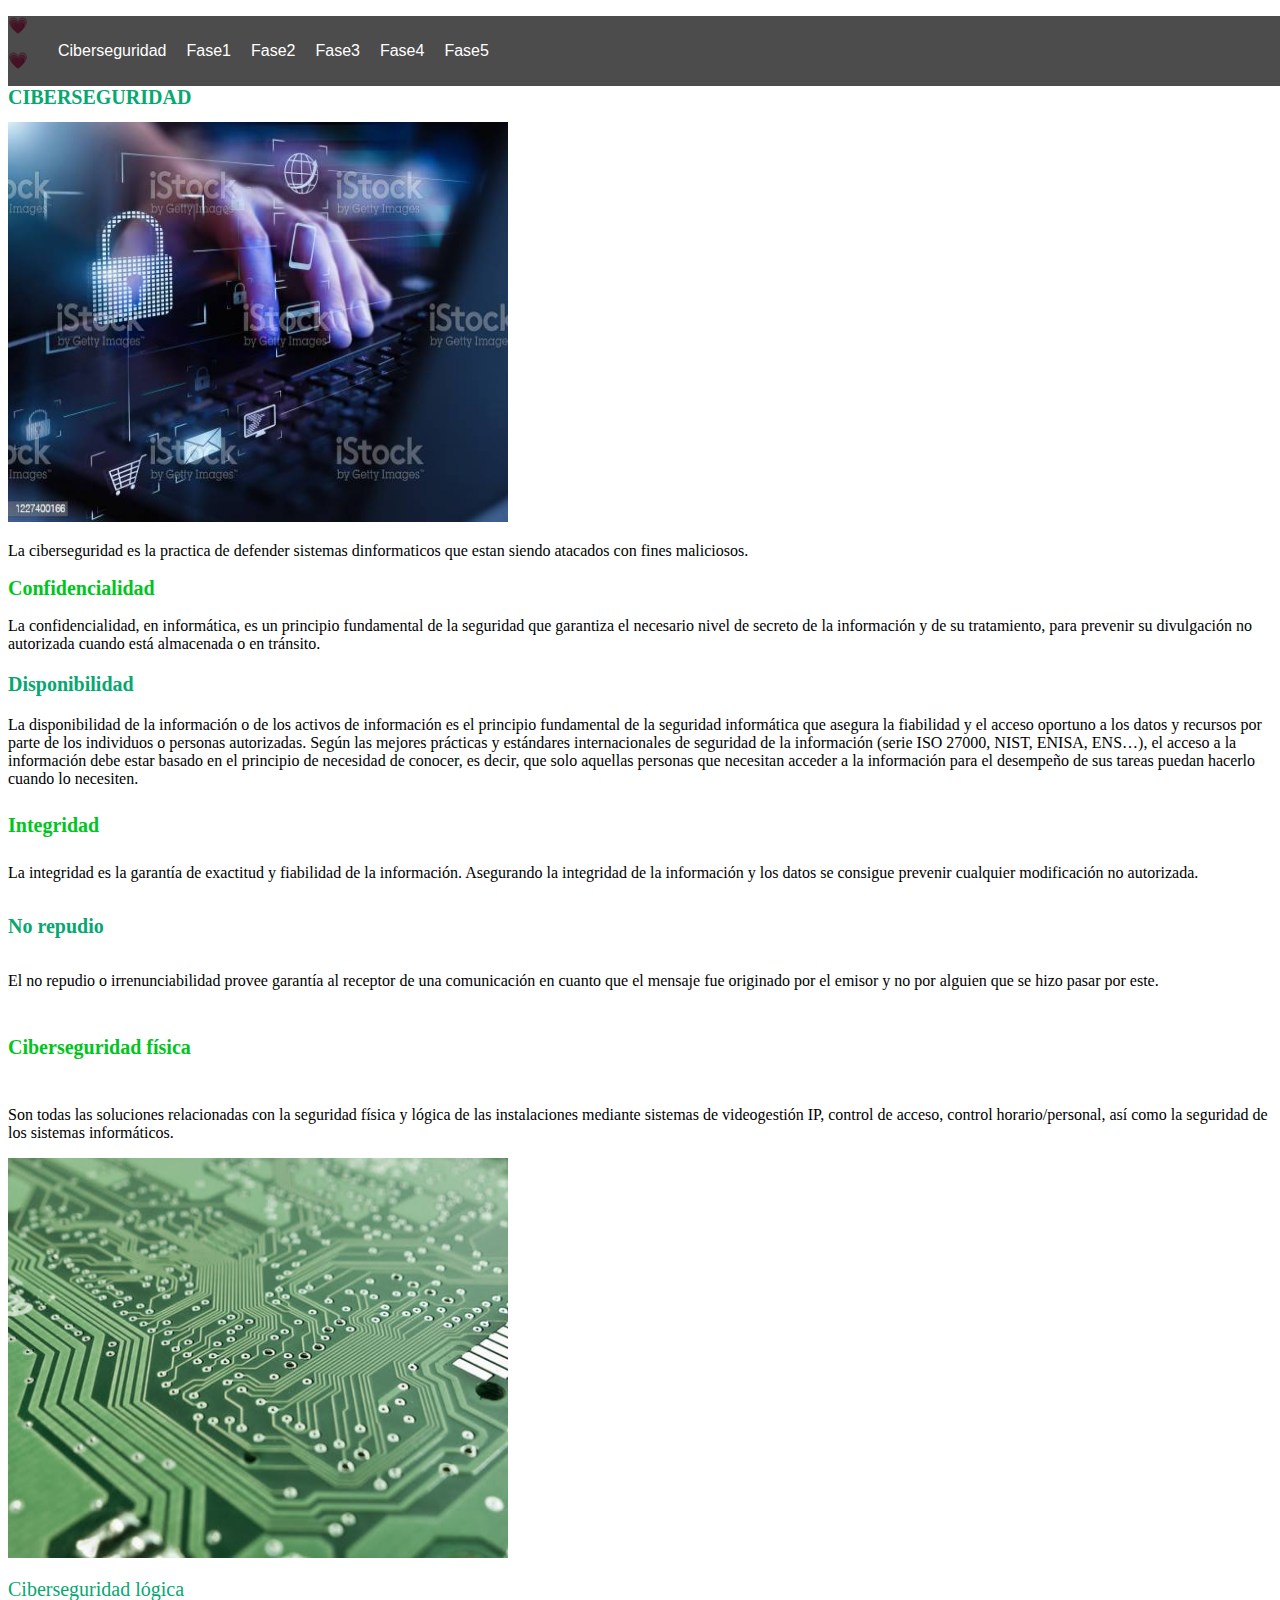
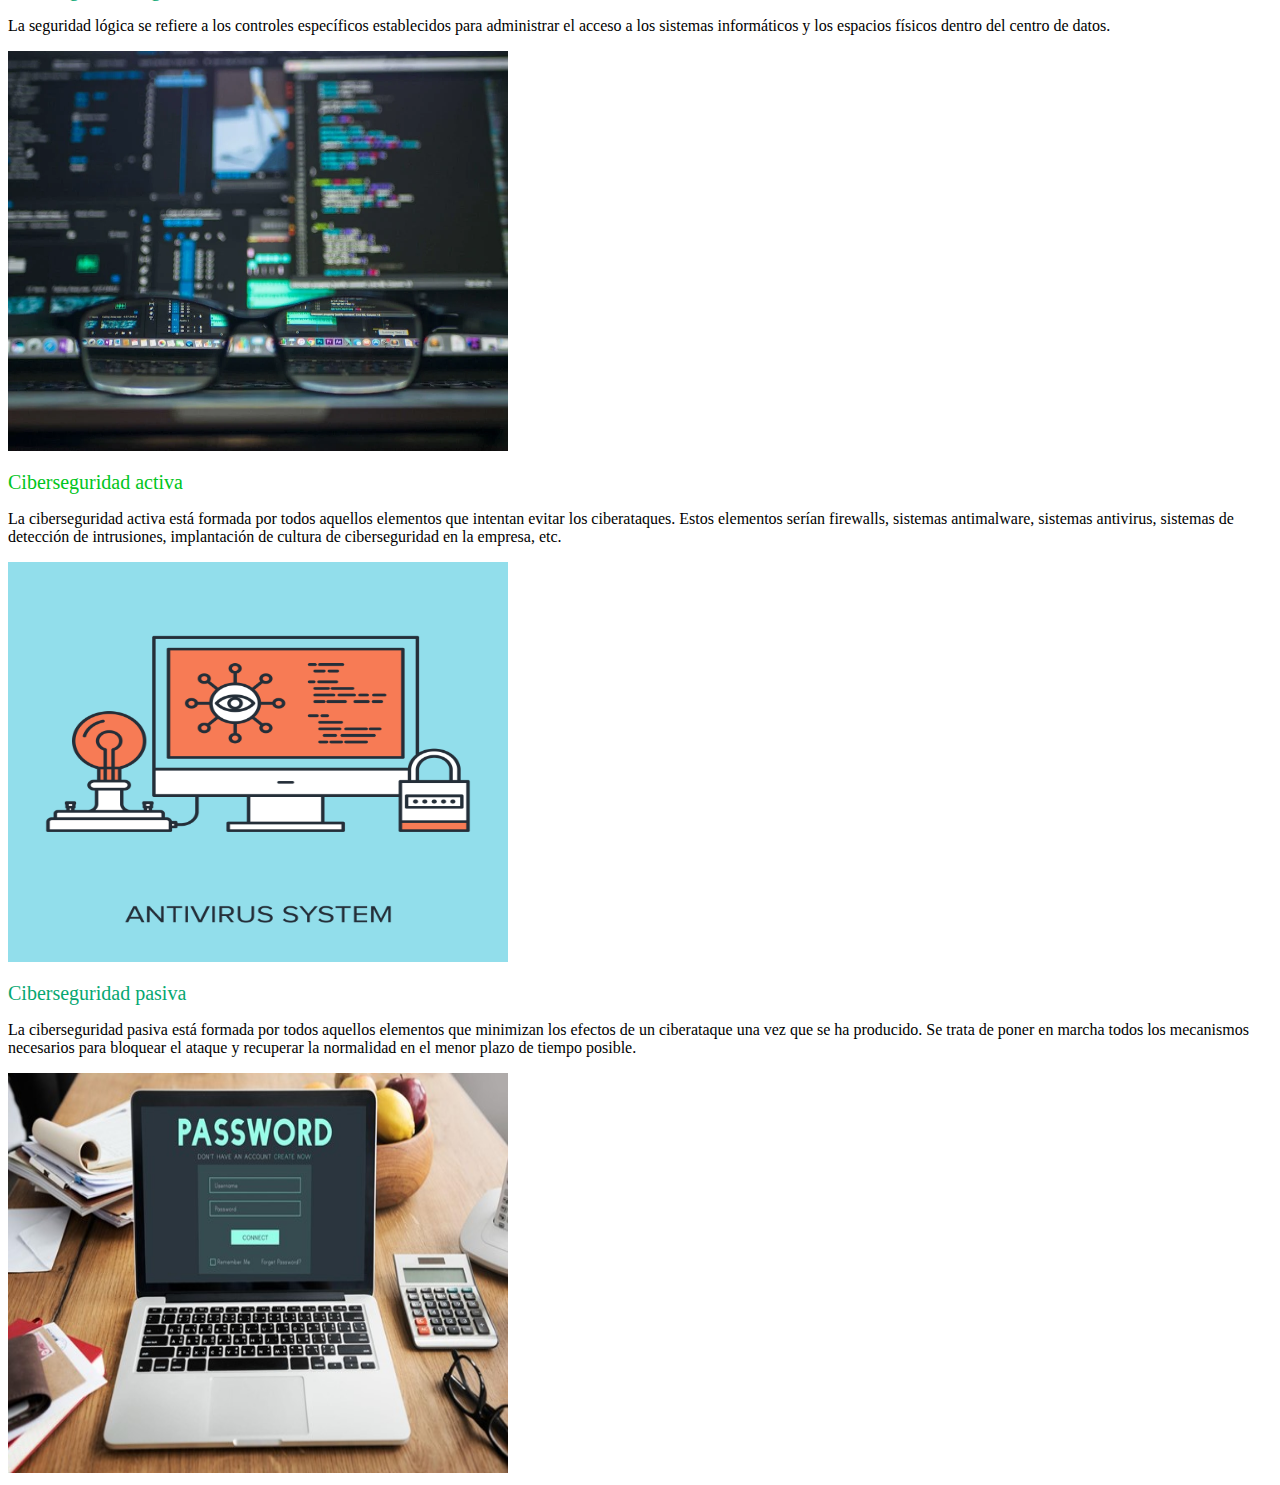
==== template/index.html @ 8c55225d "Ciberseguridad" ====
<!DOCTYPE html>
<html lang="es">
<head>
    <meta charset="UTF-8">
    <meta http-equiv="X-UA-Compatible" content="IE=edge">
    <meta name="viewport" content="width=device-width, initial-scale=1.0">
    <title>Document</title>
    <link rel="stylesheet" href="../style/index.css" type="text/css"/>
</head>
<body>
    <header>
        <nav>
            <ul>
                <li><a href="file:///C:/Users/alumnado/Documents/GitHub/Pagina-web/template/index.html">Ciberseguridad</a></li>
                <li><a href="file:///C:/Users/alumnado/Documents/GitHub/Pagina-web/template/Fase 1.html">Fase1</a></li>
                <li><a href="file:///C:/Users/alumnado/Documents/GitHub/Pagina-web/template/Fase 2.html">Fase2</a></li>
                <li><a href="file:///C:/Users/alumnado/Documents/GitHub/Pagina-web/template/Fase 3.html">Fase3</a></li>
                <li><a href="file:///C:/Users/alumnado/Documents/GitHub/Pagina-web/template/Fase 4.html">Fase4</a></li>
                <li><a href="file:///C:/Users/alumnado/Documents/GitHub/Pagina-web/template/Fase 5.html">Fase5</a></li>
            </ul>
        </nav>
    </header>
    <p>&#128151;</p>
    <p>&#128151;</p>
    <h1>CIBERSEGURIDAD</h1>
    <img src="../static/ciberseguridad.jpg" style="width:500px;height:400px;">
    <p>La ciberseguridad es la practica de defender sistemas dinformaticos que estan siendo atacados con fines maliciosos. </p>
    <p></p>
    <h2>Confidencialidad</h2>
    <p>La confidencialidad, en informática, es un principio fundamental de la seguridad que garantiza el necesario nivel de secreto de la información y de su tratamiento, para prevenir su divulgación no autorizada cuando está almacenada o en tránsito.</p>
    <p></p>
    <h3>Disponibilidad</h3>
    <p>La disponibilidad de la información o de los activos de información es el principio fundamental de la seguridad informática que asegura la fiabilidad y el acceso oportuno a los datos y recursos por parte de los individuos o personas autorizadas. Según las mejores prácticas y estándares internacionales de seguridad de la información (serie ISO 27000, NIST, ENISA, ENS…), el acceso a la información debe estar basado en el principio de necesidad de conocer, es decir, que solo aquellas personas que necesitan acceder a la información para el desempeño de sus tareas puedan hacerlo cuando lo necesiten.</p> 
    <p></p>
    <h4>Integridad</h4>
    <p>La integridad es la garantía de exactitud y fiabilidad de la información. Asegurando la integridad de la información y los datos se consigue prevenir cualquier modificación no autorizada.</p>
    <p></p>
    <h5>No repudio</h5>
    <p>El no repudio o irrenunciabilidad provee garantía al receptor de una comunicación en cuanto que el mensaje fue originado por el emisor y no por alguien que se hizo pasar por este.</p>
    <p></p>
    <h6>Ciberseguridad física</h6>
    <p>Son todas las soluciones relacionadas con la seguridad física y lógica de las instalaciones mediante sistemas de videogestión IP, control de acceso, control horario/personal, así como la seguridad de los sistemas informáticos.</p>
    <img src="../static/ciberseguridad fisica.jpeg" style="width:500px;height:400px;">
    <p></p>
    <h7>Ciberseguridad lógica</h7>
    <p>La seguridad lógica se refiere a los controles específicos establecidos para administrar el acceso a los sistemas informáticos y los espacios físicos dentro del centro de datos.</p>
    <img src="../static/ciberseguridad logica.webp" style="width:500px;height:400px;">
    <p></p>
    <h8>Ciberseguridad activa</h8>
    <p>La ciberseguridad activa está formada por todos aquellos elementos que intentan evitar los ciberataques. Estos elementos serían firewalls, sistemas antimalware, sistemas antivirus, sistemas de detección de intrusiones, implantación de cultura de ciberseguridad en la empresa, etc.</p>
    <img src="../static/ciberseguridad activa.jpg" style="width:500px;height:400px;">
    <p></p>
    <h9>Ciberseguridad pasiva</h9>
    <p>La ciberseguridad pasiva está formada por todos aquellos elementos que minimizan los efectos de un ciberataque una vez que se ha producido. Se trata de poner en marcha todos los mecanismos necesarios para bloquear el ataque y recuperar la normalidad en el menor plazo de tiempo posible.</p>
    <img src="../static/ciberseguridad pasiva.jpg" style="width:500px;height:400px;">
</body>
</html>
---- style/index.css ----
header {
    background: rgba(0,0,0,0.7);
    width: 100%;
    position: absolute;
    z-index: 100;
    }
    
    nav {
    float: left;
    }
    
    nav ul {
    list-style: none;
    overflow: hidden;
    }
    
    nav ul li {
    float: left;
    font-family: Arial, sans-serif;
    font-size: 16px;
    }
    nav ul li a {
    display: block;
    padding: 10px;
    color: #fff;
    text-decoration: none;
    }
    nav ul li:hover {
    background: #be16be;
    }

    h1 {color: rgb(6, 167, 113); font-size: 20px;}
    h2 {color: rgb(0, 197, 33);font-size: 20px;}
    h3 {color: rgb(6, 167, 113);font-size: 20px;}
    h4 {color: rgb(0, 197, 33);font-size: 20px;}
    h5 {color: rgb(6, 167, 113);font-size: 20px;}
    h6 {color: rgb(0, 197, 33);font-size: 20px;}
    h7 {color: rgb(6, 167, 113);font-size: 20px;}
    h8 {color: rgb(0, 197, 33);font-size: 20px;}
    h9 {color: rgb(6, 167, 113);font-size: 20px;}
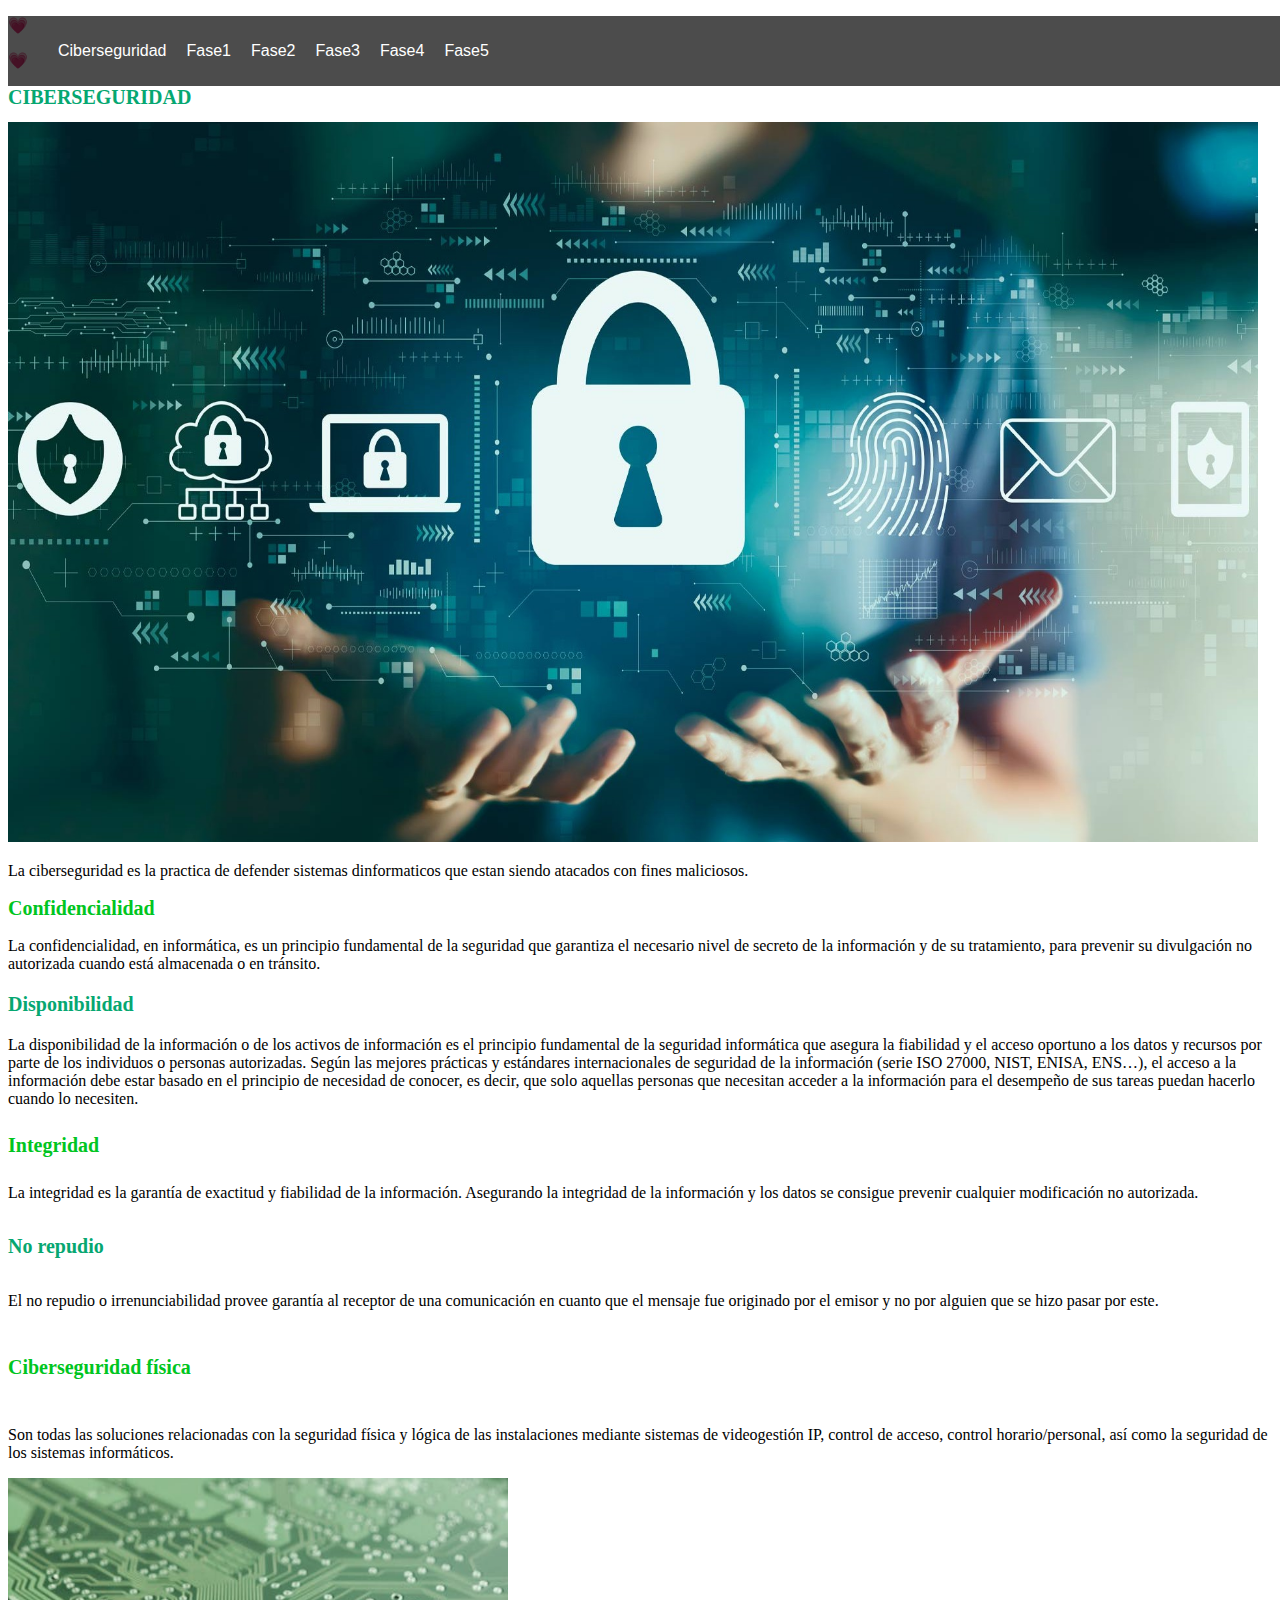
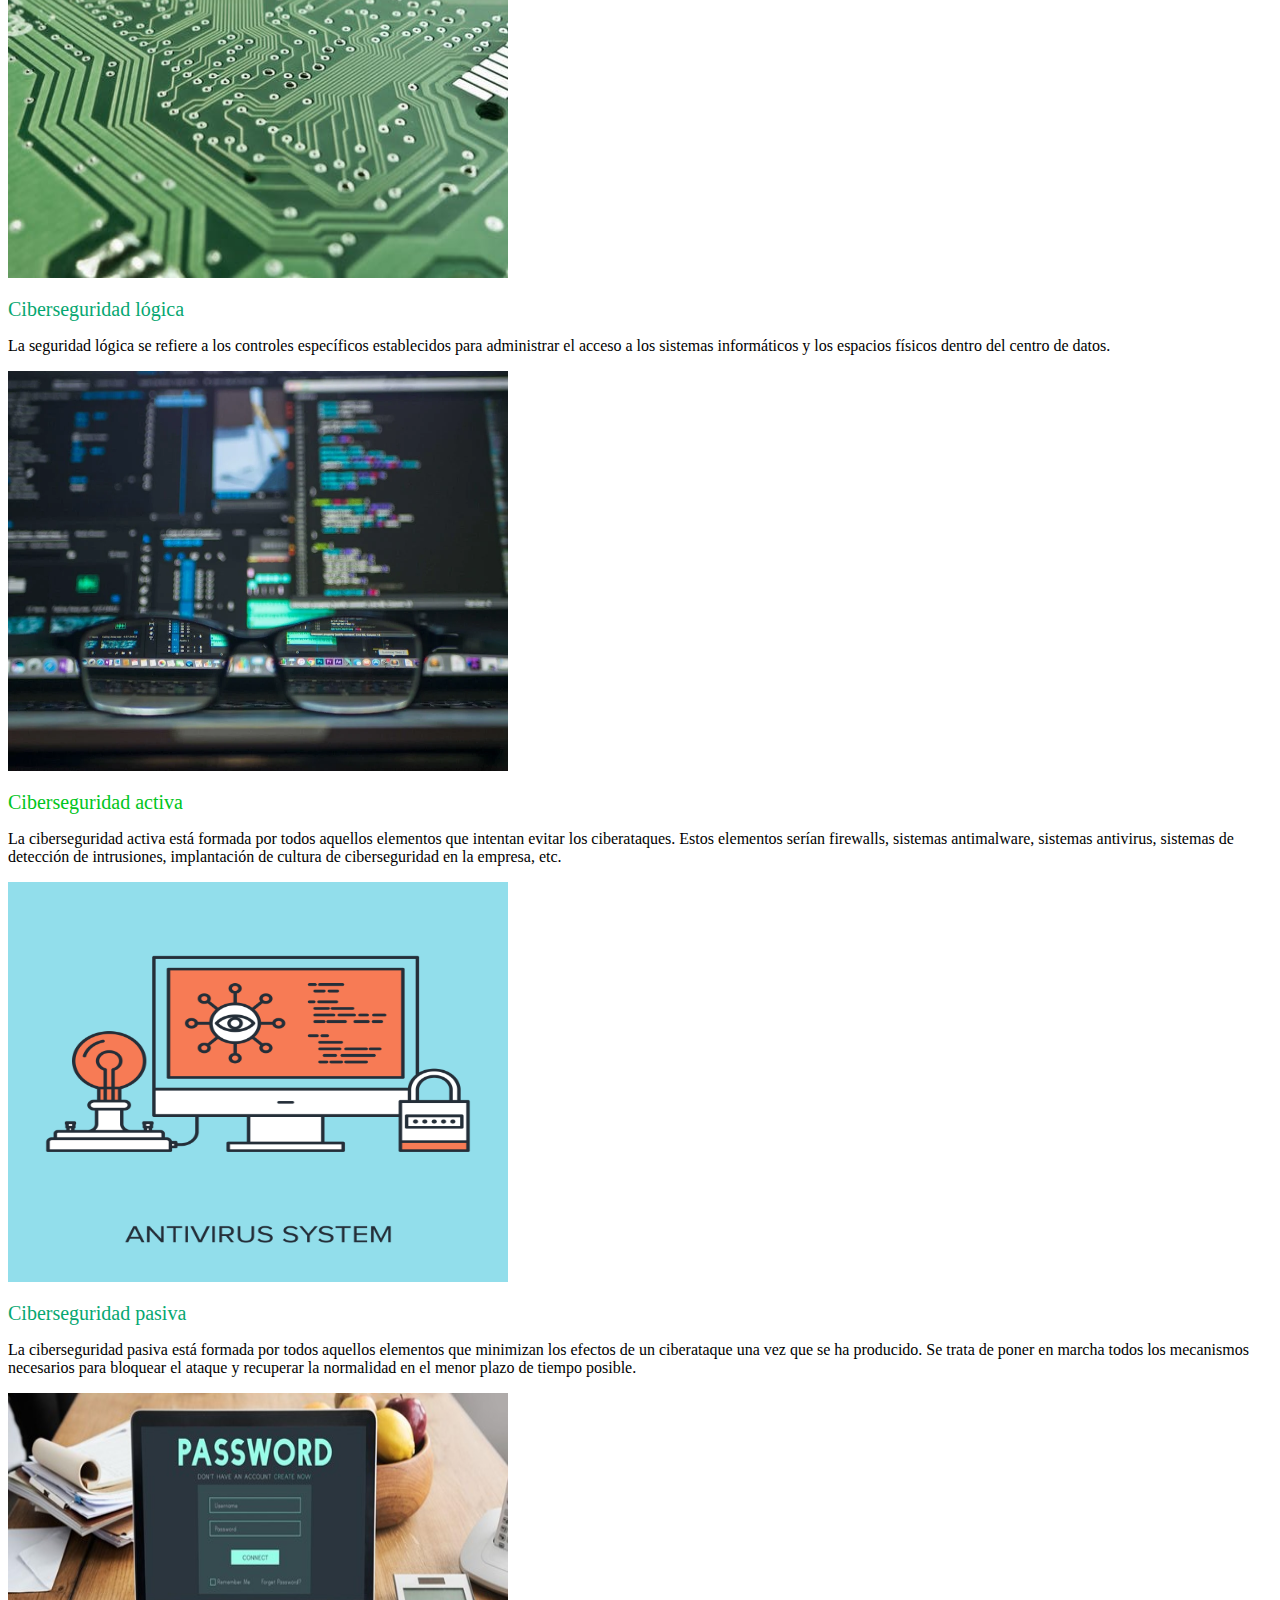
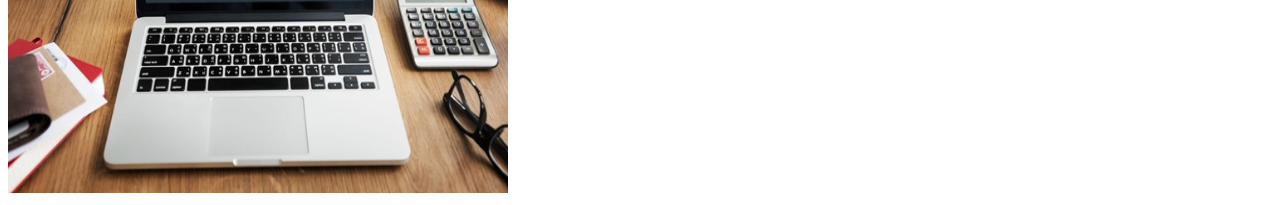
==== commit 71482d47: "Ultimas modificaciones" ====
--- a/template/index.html
+++ b/template/index.html
@@ -23,7 +23,7 @@
     <p>&#128151;</p>
     <p>&#128151;</p>
     <h1>CIBERSEGURIDAD</h1>
-    <img src="../static/ciberseguridad.jpg" style="width:500px;height:400px;">
+    <img src="../static/ciberseguridad.jpeg" style="width:1250px;height:720px;px;">
     <p>La ciberseguridad es la practica de defender sistemas dinformaticos que estan siendo atacados con fines maliciosos. </p>
     <p></p>
     <h2>Confidencialidad</h2>
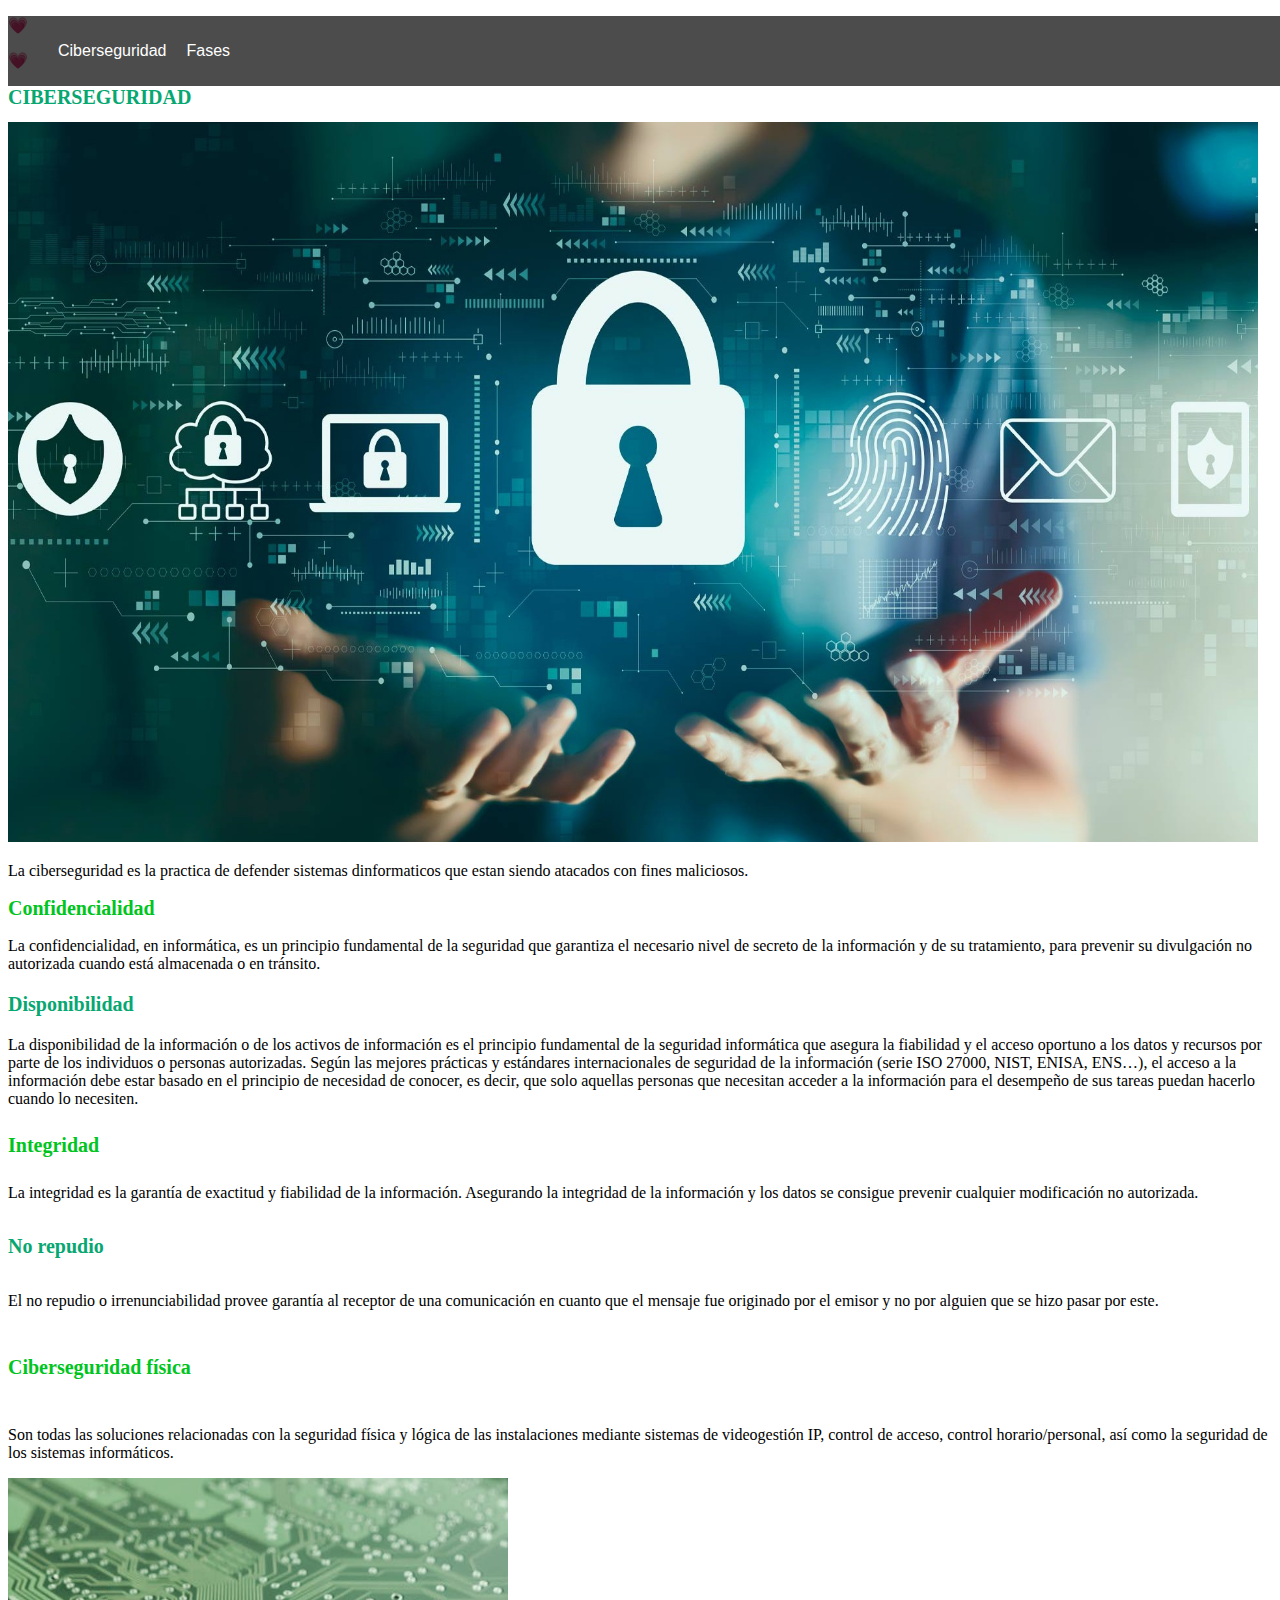
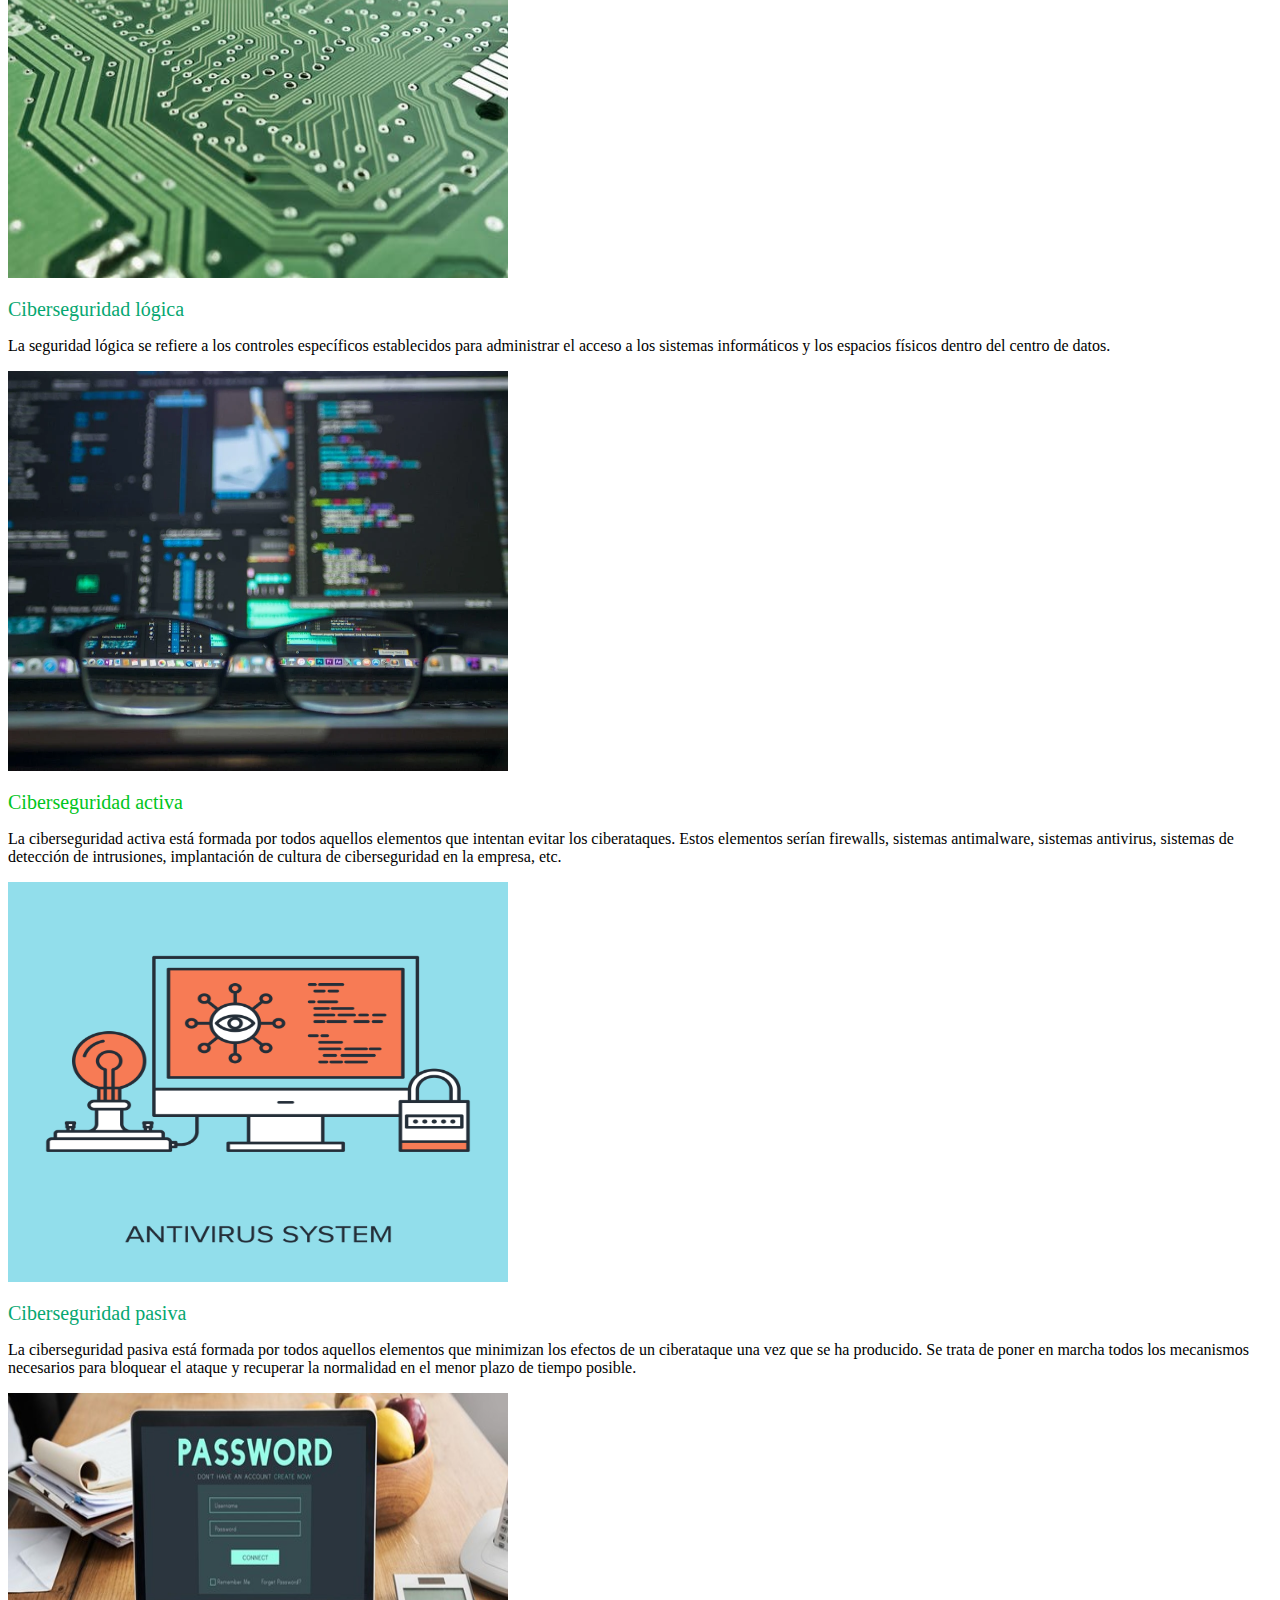
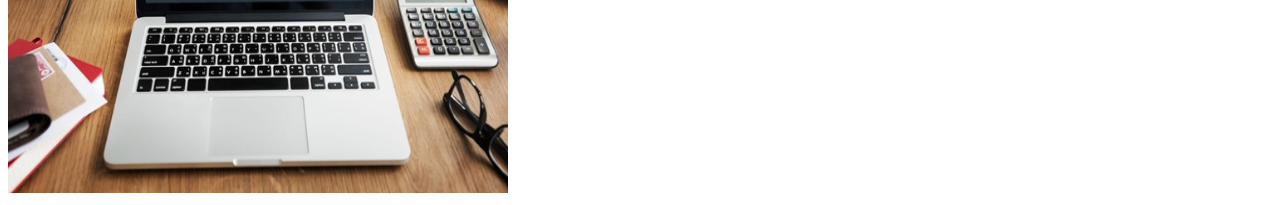
==== commit 8f960b35: "Última versión" ====
--- a/template/index.html
+++ b/template/index.html
@@ -11,12 +11,8 @@
     <header>
         <nav>
             <ul>
-                <li><a href="file:///C:/Users/alumnado/Documents/GitHub/Pagina-web/template/index.html">Ciberseguridad</a></li>
-                <li><a href="file:///C:/Users/alumnado/Documents/GitHub/Pagina-web/template/Fase 1.html">Fase1</a></li>
-                <li><a href="file:///C:/Users/alumnado/Documents/GitHub/Pagina-web/template/Fase 2.html">Fase2</a></li>
-                <li><a href="file:///C:/Users/alumnado/Documents/GitHub/Pagina-web/template/Fase 3.html">Fase3</a></li>
-                <li><a href="file:///C:/Users/alumnado/Documents/GitHub/Pagina-web/template/Fase 4.html">Fase4</a></li>
-                <li><a href="file:///C:/Users/alumnado/Documents/GitHub/Pagina-web/template/Fase 5.html">Fase5</a></li>
+                <li><a href="index.html">Ciberseguridad</a></li>
+                <li><a href="Fases.html">Fases</a></li>
             </ul>
         </nav>
     </header>
